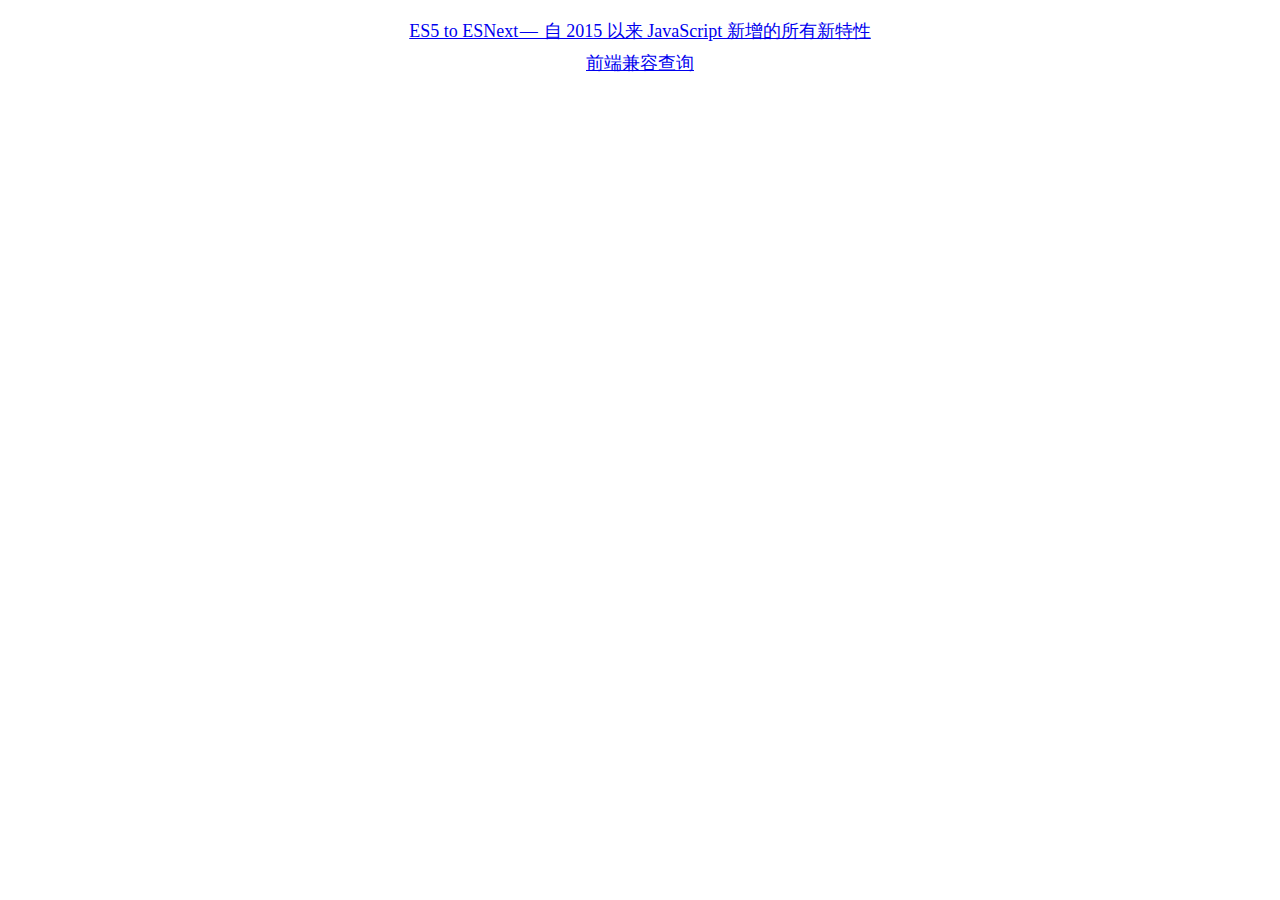
==== index.html @ bf9af470 "ok" ====
<!DOCTYPE html>
<html lang="en">
<head>
    <meta charset="UTF-8">
    <meta name="viewport" content="width=device-width, initial-scale=1.0">
    <meta http-equiv="X-UA-Compatible" content="ie=edge">
    <title>ruisir zone</title>
    <link rel="stylesheet" href="./static/css/rui.css">
</head>
<style>
    *{
        padding: 0;
        margin: 0;
    }
    ul,li{
        list-style: none;
    }
    #nav{
        width: 70%;
        margin: 20px auto;
        text-align: center;
        font-size: 18px;
        line-height: 22px;
    }
    #nav li{
        margin-bottom: 10px;
    }
</style>
<body>
   <ul id="nav">
        <li><a href="./es6node/es6all.html">ES5 to ESNext&#x200A;&#x2014;&#x200A; &#x81EA; 2015 &#x4EE5;&#x6765; JavaScript
            &#x65B0;&#x589E;&#x7684;&#x6240;&#x6709;&#x65B0;&#x7279;&#x6027;</a></li>
            <li><a href="https://caniuse.com/">前端兼容查询</a></li>
   </ul> 
</body>
<script src="./static/js/rui.js"></script>
</html>
---- static/css/rui.css ----
.rui-hide{
    display: none;
}
.rui-bold{
    font-weight: 600;
    color: #054477!important;
}
.rui-item .rui-btn-group,
.rui-item .rui-label,
.rui-btn,
.rui-label-group,
.rui-inline-block{
    display: inline-block;
}
.rui-item:after{
    content: "";
    display: block;
    clear: both;
}
.rui-input[type=checkbox]{
    display: none;
}
.rui-pull-left{
    float: left;
}
.rui-pull-right{
    float: right;
}

.rui-input[type=checkbox]+label{
    display: inline-block;
    width: 16px;
    height: 16px;
    font-size: 14px;
    font-weight: 600;
    line-height: 16px;
    text-align: center;
    cursor: pointer;
    position: relative;
    border: 1px solid #ccc;
    margin-right: 6px;
}
.rui-input[type=checkbox]+label:hover:before{
    content: "\2713";
    display: inline-block;
    color: #cfc9c9;
    width: 100%;
    height: 100%;
    position: absolute;
    left: 0;
    top: 0;
}
.rui-input[type=checkbox]:checked+label:before{
    display: none;
}
.rui-input[type=checkbox]:checked+label:after{
    content: "\2713";
    display: inline-block;
    color: #3594E0;
    width: 100%;
    height: 100%;
    position: absolute;
    left: 0;
    top: 0;
}

.rui-layer{
    position: fixed;
    width: 100%;
    height: 100%;
    z-index: 1000;
    left: 0;
    top: 0;
    display: none;
}
.rui-layer-show{
    display: block;
}
.rui-layer-content{
    opacity: 1;
    transition: all .2s ease-in-out;
}
.rui-layer-show.in .rui-layer-content{
    opacity: 1;
    transform: translate(-50%,-50%) scale(1);
    transition: all .2s ease-in-out;
}
.rui-layer-model{
    background: rgba(0,0,0,.4);
}
.rui-layer .rui-layer-content{
    position: absolute;
    left: 50%;
    top: 50%;
    transform: translate(-50%,-50%) scale(.7);
}
.rui-msg{
    background: rgba(0,0,0,.6);
    border-radius: 4px;
    padding: 12px 25px;
    color: #fff;
    font-size: 15px;
    line-height: 20px;
}
.rui-app-search{
    padding: 20px 40px;
    background: #f3f7fa;
}
.rui-form-inline .rui-item{
    display: inline-block;
    min-width: 335px;
}
.rui-app .rui-label{
    width: 72px;
    margin-right: 13px;
    color: #9dacb8;
    font-size: 13px;
}
.rui-app .rui-input,
.rui-app .rui-select{
    display: inline-block;
    min-width: 200px;
    padding: 0 7px;
    border: 1px solid #d9e3ed;
    height: 26px;
    line-height: 24px;
    font-size: 12px;
    position: relative;
    outline:none;
    color: #8396a5;
}
.rui-app .rui-select{
    padding-right: 16px;
    appearance: none;
    -moz-appearance: none;
    -webkit-appearance: none;
    background: url(./sel-bg.png) right center / auto 10px no-repeat;
}

.rui-app .rui-input:focus,
.rui-app .rui-select:focus{
    border: 1px solid #7bb8ef;
}
.rui-app [type=checkbox]{
    display: none;
}
.rui-app .rui-input[type=checkbox]+label{
    background-color: #fff;
}

.rui-app .rui-input,
.rui-app .rui-select{
    background-color: #fff;
}

.rui-icon-download{
    padding-left: 18px;
    background: url(./icon-download.png) left center / auto 9px no-repeat;
}
.rui-icon-eyes{
    padding-left: 18px;
    background: url(./icon-eyes.png) left center / auto 9px no-repeat;
}
.rui-pagation{
    height: 22px;
    padding-bottom: 30px;
    text-align: center;
}
.rui-pagation>ul{
    display: inline-block;
    margin: 0 auto;
}
.rui-pagation>ul:after{
    content: "";
    display: block;
    clear: both;
}
.rui-pagation>ul *{
    box-sizing: border-box;
}
.rui-pagation li{
    float: left;
    color: #aab7c4;
    line-height: 22px;
    height: 22px;
    margin: 0 4px;
}
.rui-pagation li a{
    color: #a3b2c0;
}
.rui-pagation .descrip{
    margin-right: 9px;
}
.rui-pagation .page-next,
.rui-pagation .page-pre,
.rui-pagation .page-number,
.rui-pagation .disabled{
    padding: 0 9px;
    border: 1px solid #a3b2c0;
    border-radius: 2px;
    box-shadow: 0 0 1px rgba(217,227,237,.8);
    font-weight: 600;
}
.rui-pagation .disabled a{
    color: #a3b2c0;
    cursor: not-allowed;
}
.rui-pagation .disabled {
    font-weight: 300;
    cursor: not-allowed;
}
.rui-pagation .page-first-separator.disabled, 
.rui-pagation .page-last-separator.disabled{
    border: none;
    padding: 0;
    margin: 0;
    box-shadow: none;
} 
.rui-pagation .page-number.active{
    border: none;
    background: #479fe9;
    box-shadow: none;
    line-height: 24px;
}
.rui-pagation .page-number.active a{
    color: #fff;
}
.rui-pagation .skip-btn,
.rui-pagation .skip{
    margin: 0;
}
.rui-pagation .skip input{
    max-width: 72px;
    margin: 0;
    padding: 0 5px;
    height: 22px;
    border: 1px solid #a3b2c0;
    color: #a3b2c0;
    outline: none;
    border-bottom-left-radius: 2px;
    border-top-left-radius: 2px;
}
.rui-pagation .skip input::-webkit-input-placeholder{
    color: #a3b2c0;
}
.rui-pagation .skip-btn{
    padding: 0 11px;
    margin-left: -1px;
    text-align: center;
    display: inline-block;
    color: #fff;
    background: #f45f5f;
    height: 22px;
    line-height: 22px;
    vertical-align: middle;
    cursor: pointer;
    border-bottom-right-radius: 2px;
    border-top-right-radius: 2px;
}
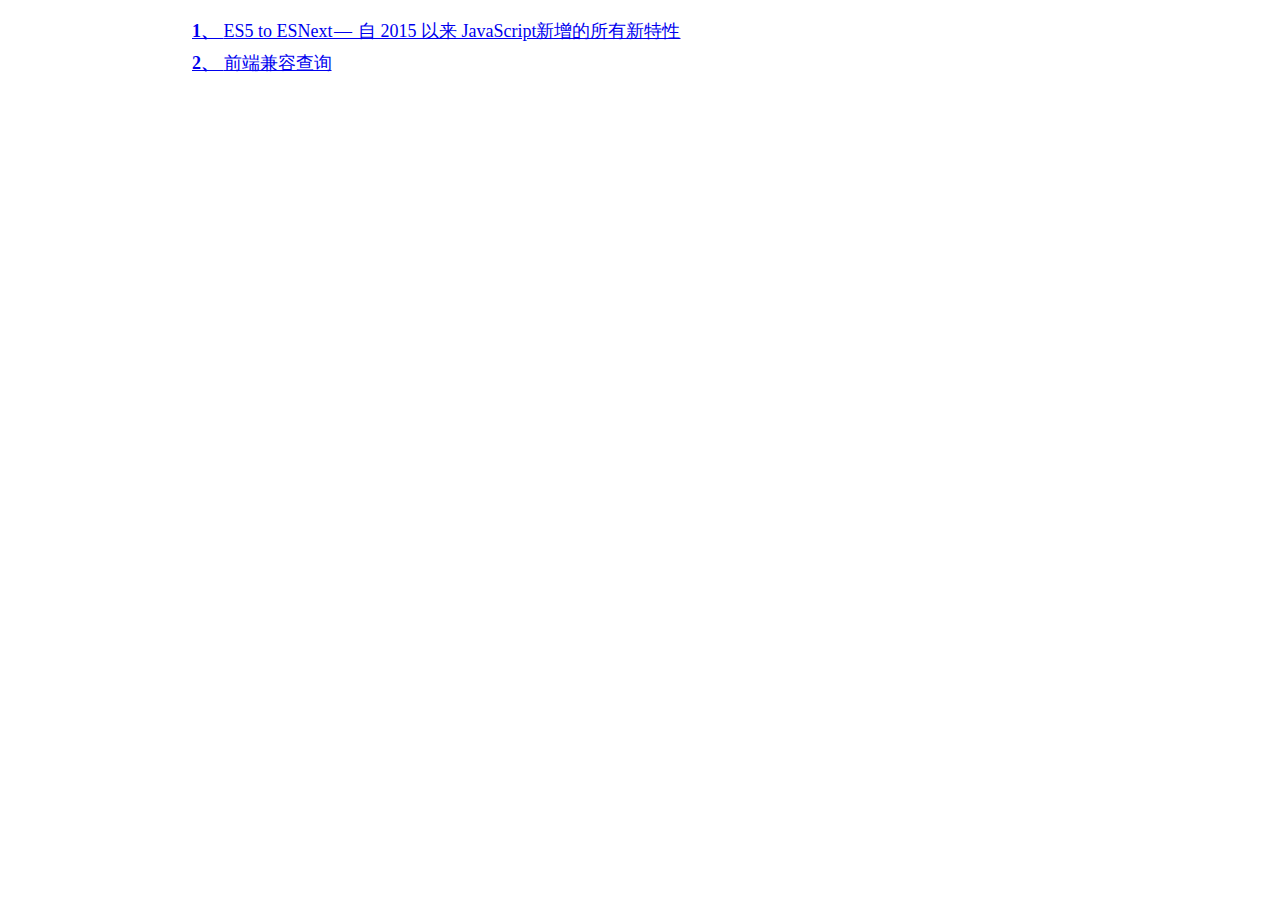
==== commit 50246a83: "p" ====
--- a/index.html
+++ b/index.html
@@ -18,7 +18,7 @@
     #nav{
         width: 70%;
         margin: 20px auto;
-        text-align: center;
+        text-align: left;
         font-size: 18px;
         line-height: 22px;
     }
@@ -27,11 +27,24 @@
     }
 </style>
 <body>
-   <ul id="nav">
-        <li><a href="./es6node/es6all.html">ES5 to ESNext&#x200A;&#x2014;&#x200A; &#x81EA; 2015 &#x4EE5;&#x6765; JavaScript
-            &#x65B0;&#x589E;&#x7684;&#x6240;&#x6709;&#x65B0;&#x7279;&#x6027;</a></li>
-            <li><a href="https://caniuse.com/">前端兼容查询</a></li>
-   </ul> 
+   <ul id="nav"></ul> 
 </body>
-<script src="./static/js/rui.js"></script>
+<!-- <script src="./static/js/rui.js"></script> -->
+<script>
+    obj = [{
+        t:'ES5 to ESNext&#x200A;&#x2014;&#x200A; &#x81EA; 2015 &#x4EE5;&#x6765; JavaScript&#x65B0;&#x589E;&#x7684;&#x6240;&#x6709;&#x65B0;&#x7279;&#x6027;',
+        l:'./es6node/es6all.html'
+    },{
+        t:'前端兼容查询',
+        l:'https://caniuse.com/'
+    }]
+    {
+        let sl = []
+        obj.forEach((v,i)=>{
+            sl.push(`<li><a href="${v.l}"><strong>${i+1}、  </strong>${v.t}</a></li>`)
+        })
+        document.querySelector('#nav').innerHTML = sl.join('')
+    }
+    
+</script>
 </html>